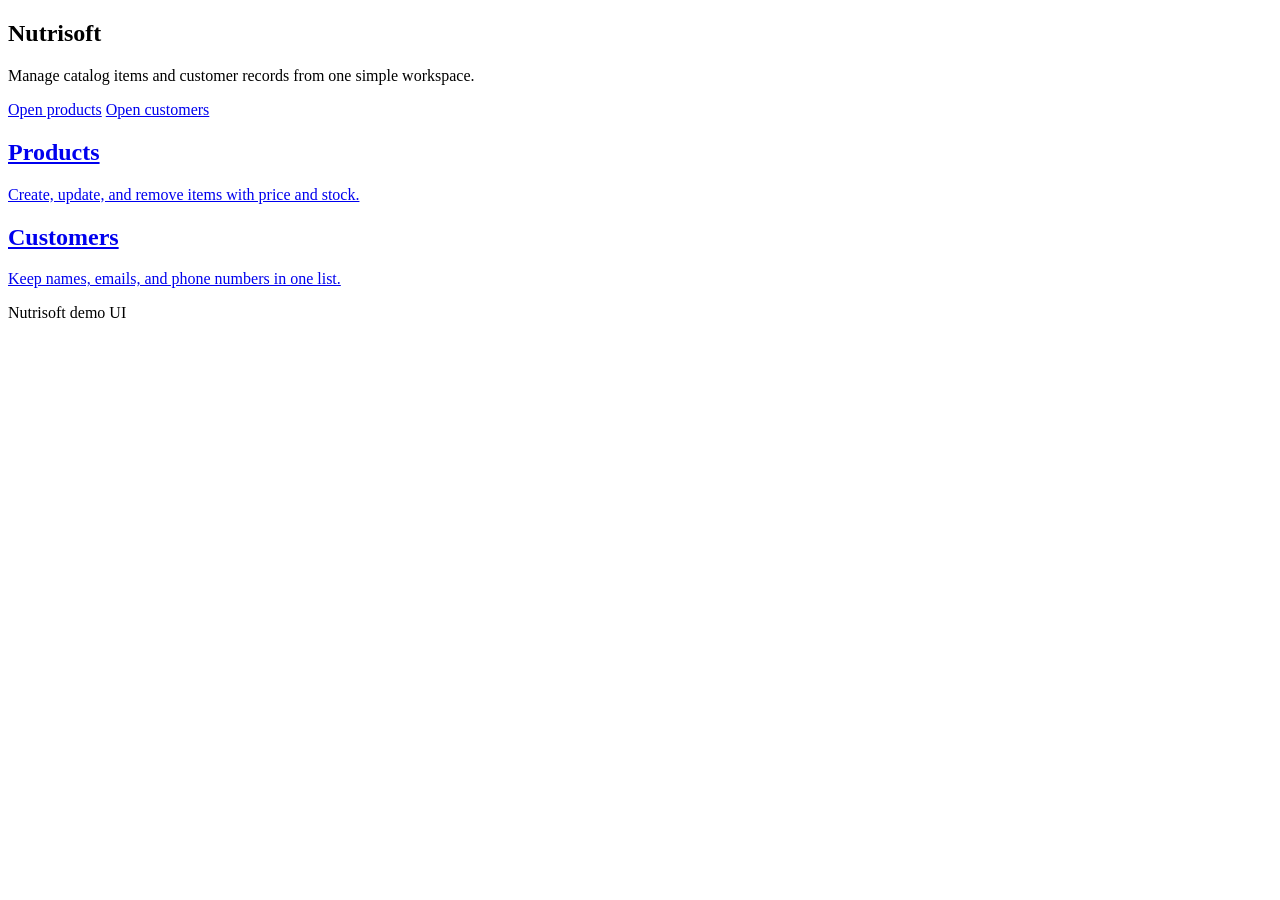
==== app/src/main/resources/static/index.html @ 3d9fc119 "Initial commit" ====
<!DOCTYPE html>
<html lang="en">
<head>
  <meta charset="UTF-8">
  <meta name="viewport" content="width=device-width, initial-scale=1.0">
  <title>Nutrisoft</title>
  <link rel="stylesheet" href="/css/styles.css">
</head>
<body>
  <main class="page">
    <section class="hero">
      <h1>Nutrisoft</h1>
      <p>Manage catalog items and customer records from one simple workspace.</p>
      <div class="actions">
        <a class="button button-primary" href="/products.html">Open products</a>
        <a class="button button-secondary" href="/customers.html">Open customers</a>
      </div>
    </section>

    <section class="feature-grid">
      <a class="feature-link" href="/products.html">
        <h2>Products</h2>
        <p>Create, update, and remove items with price and stock.</p>
      </a>
      <a class="feature-link" href="/customers.html">
        <h2>Customers</h2>
        <p>Keep names, emails, and phone numbers in one list.</p>
      </a>
    </section>
  </main>

  <footer class="site-footer">Nutrisoft demo UI</footer>
  <script src="/js/common.js"></script>
  <script>
    injectHeader("home");
  </script>
</body>
</html>
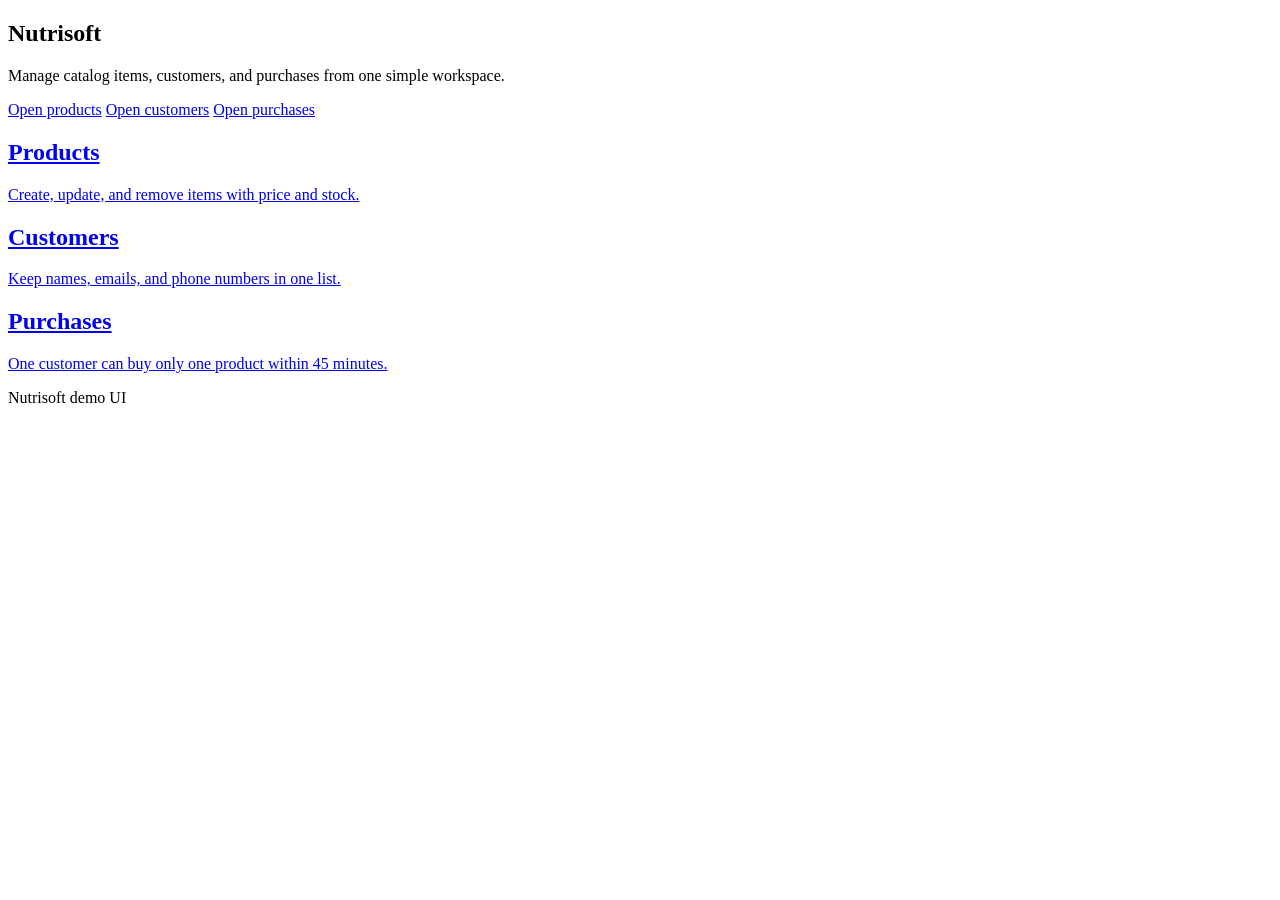
==== commit b68ea3cb: "Commit" ====
--- a/app/src/main/resources/static/index.html
+++ b/app/src/main/resources/static/index.html
@@ -10,10 +10,11 @@
   <main class="page">
     <section class="hero">
       <h1>Nutrisoft</h1>
-      <p>Manage catalog items and customer records from one simple workspace.</p>
+      <p>Manage catalog items, customers, and purchases from one simple workspace.</p>
       <div class="actions">
         <a class="button button-primary" href="/products.html">Open products</a>
         <a class="button button-secondary" href="/customers.html">Open customers</a>
+        <a class="button button-secondary" href="/purchases.html">Open purchases</a>
       </div>
     </section>
 
@@ -26,6 +27,10 @@
         <h2>Customers</h2>
         <p>Keep names, emails, and phone numbers in one list.</p>
       </a>
+      <a class="feature-link" href="/purchases.html">
+        <h2>Purchases</h2>
+        <p>One customer can buy only one product within 45 minutes.</p>
+      </a>
     </section>
   </main>
 
